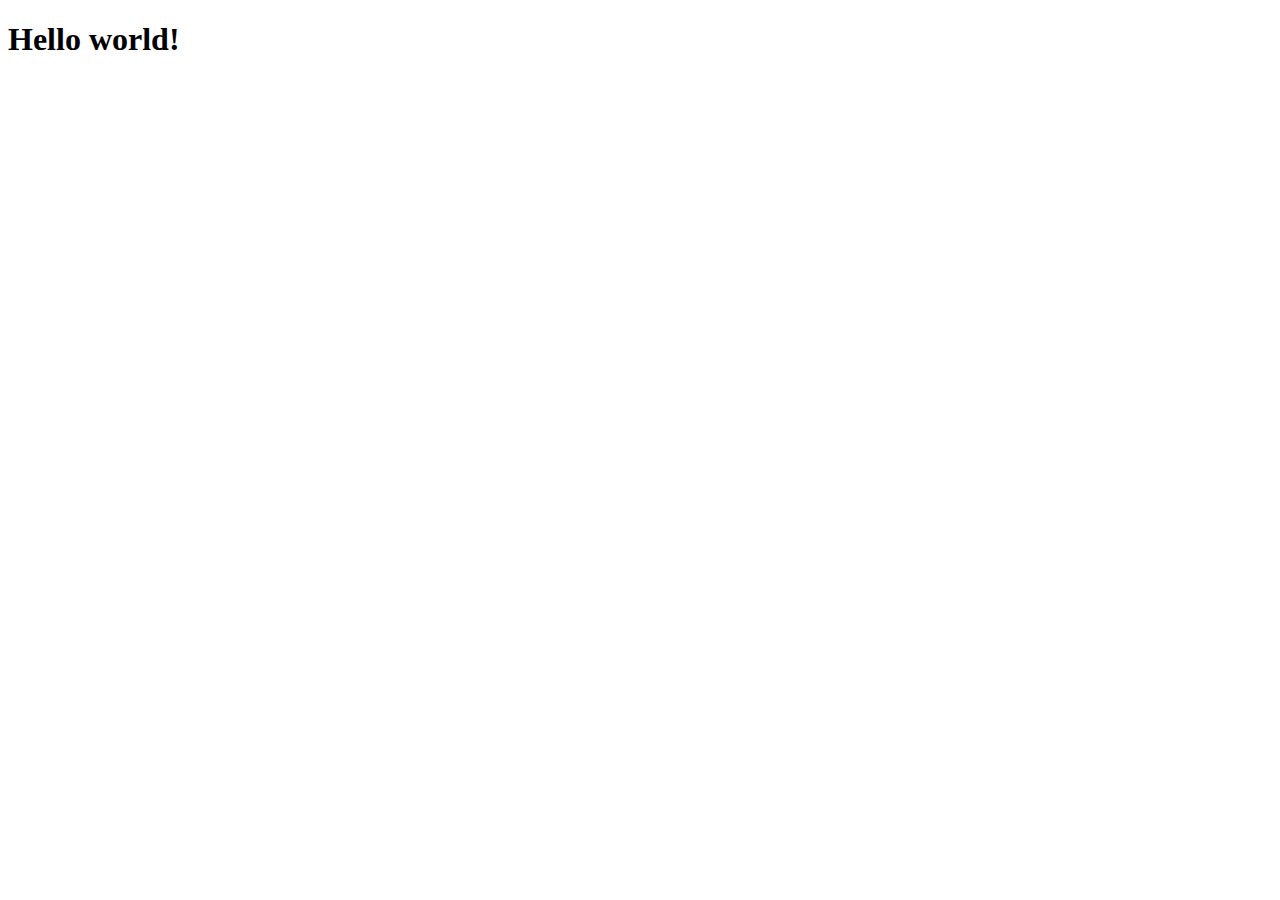
==== src/content/index.html @ f8f3c97d "initial commit" ====
<!DOCTYPE html>
<html lang="en">
<head>
  <meta charset="UTF-8">
  <meta name="viewport" content="width=device-width, initial-scale=1.0">
  <meta http-equiv="X-UA-Compatible" content="ie=edge">
  <title>Document</title>
  <link rel="stylesheet" href="css/main.css">
</head>
<body>
  <h1>Hello world!</h1>
  
  <script src="js/main.js"></script>
</body>
</html>
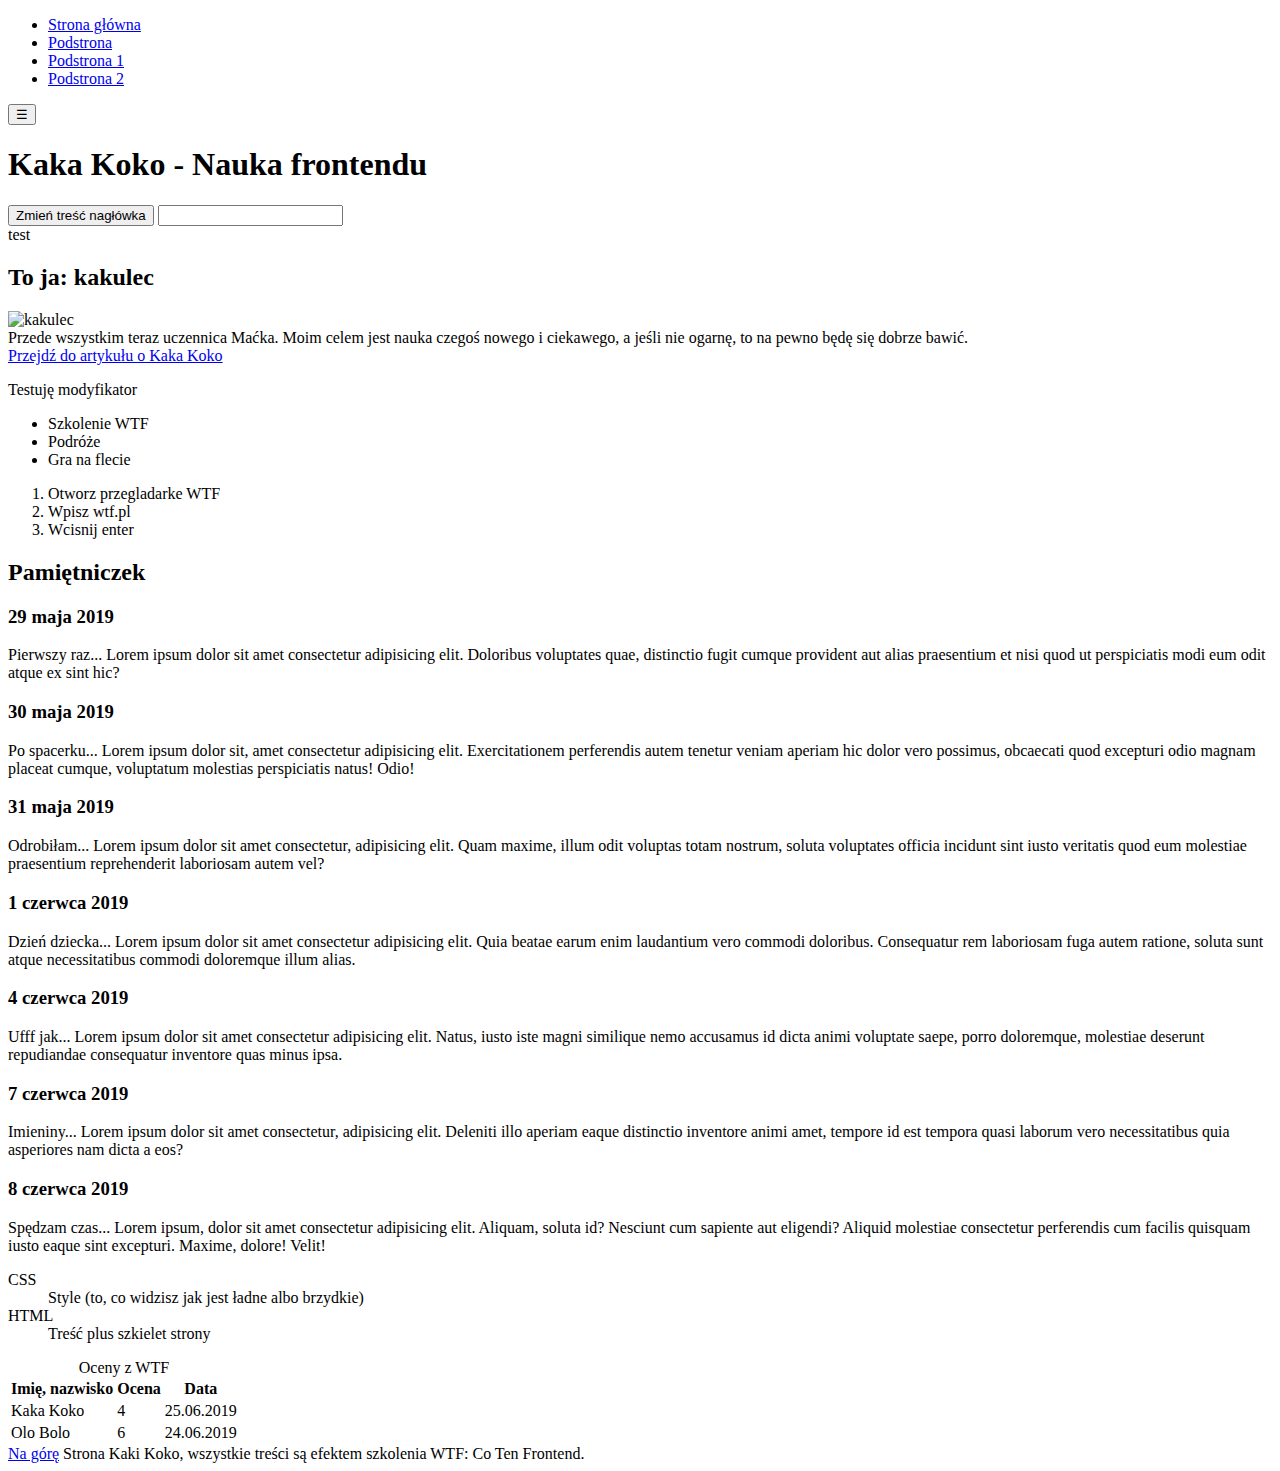
==== commit 6b0cffd3: "feat:moving to gulp" ====
--- a/src/content/index.html
+++ b/src/content/index.html
@@ -1,5 +1,6 @@
 <!DOCTYPE html>
 <html lang="en">
+
 <head>
   <meta charset="UTF-8">
   <meta name="viewport" content="width=device-width, initial-scale=1.0">
@@ -7,9 +8,152 @@
   <title>Document</title>
   <link rel="stylesheet" href="css/main.css">
 </head>
+
 <body>
-  <h1>Hello world!</h1>
-  
+  <header class="site-header">
+    <nav class="navigation">
+      <ul class="navigation__list navigation__list--js">
+        <li class="navigation__item"><a class="navigation__link" href="index.html">Strona główna</a></li>
+        <li class="navigation__item"><a class="navigation__link" href="podstrona.html">Podstrona</a></li>
+        <li class="navigation__item"><a class="navigation__link" href="podstrona.html">Podstrona 1 </a></li>
+        <li class="navigation__item"><a class="navigation__link" href="podstrona.html">Podstrona 2</a></li>
+
+      </ul>
+    </nav>
+    <button class="navigation__switcher navigation__switcher--js" aria-label="Otwórz menu">☰</button>
+
+  </header>
+  <main class="main" id="footerTop">
+    <header class="header">
+      <h1 class="main__header main__header--js">
+        Kaka Koko - Nauka frontendu
+      </h1>
+      <button class="main__button main__button--js">Zmień treść nagłówka</button>
+      <input class="focus">
+    </header>
+    <section class="about">
+      <div vclass="content">
+        <div class="box">test</div>
+        <h2 class="about__header">To ja: kakulec</h2>
+        <p class="about__paragraph">
+          <img src="assets/kakakoko.jpg" alt="kakulec" class="about__picture" /><br>
+          Przede wszystkim teraz uczennica Maćka. Moim celem jest nauka czegoś nowego i ciekawego, a jeśli nie
+          ogarnę, to na pewno będę się dobrze bawić. <br>
+          <a class="about__link" href="podstrona.html">Przejdź do artykułu o Kaka Koko</a>
+        </p>
+        <p class="about__paragraph about__paragraph--color about__paragraph--js"> Testuję modyfikator</p>
+
+        <section class="hobby">
+          <ul class="hobby__list">
+            <li>Szkolenie WTF</li>
+            <li>Podróże</li>
+            <li>Gra na flecie</li>
+
+          </ul>
+        </section>
+        <section class="plan">
+          <ol>
+            <li>Otworz przegladarke WTF</li>
+            <li>Wpisz wtf.pl</li>
+            <li>Wcisnij enter</li>
+
+          </ol>
+        </section>
+    </section>
+    <section id="Pamiętniczek" class="diary">
+      <h2 class="diary__Header">Pamiętniczek</h2>
+      <div class="grid">
+        <section class="day">
+          <h3 class="day__header">29 maja 2019</h3>
+          <p class="day__paragraph">
+            Pierwszy raz... Lorem ipsum dolor sit amet consectetur adipisicing elit. Doloribus voluptates quae,
+            distinctio fugit cumque provident aut alias praesentium et nisi quod ut perspiciatis modi eum odit atque ex
+            sint hic?
+          </p>
+        </section>
+        <section>
+          <h3 class="day__header">30 maja 2019</h3>
+          <p class="day__paragraph"> Po spacerku... Lorem ipsum dolor sit, amet consectetur adipisicing elit.
+            Exercitationem perferendis autem tenetur veniam aperiam hic dolor vero possimus, obcaecati quod excepturi
+            odio magnam placeat cumque, voluptatum molestias perspiciatis natus! Odio! </p>
+        </section>
+        <section>
+          <h3 class="day__header">31 maja 2019</h3>
+          <p class="day__paragraph"> Odrobiłam... Lorem ipsum dolor sit amet consectetur, adipisicing elit. Quam maxime,
+            illum odit voluptas totam nostrum, soluta voluptates officia incidunt sint iusto veritatis quod eum
+            molestiae praesentium reprehenderit laboriosam autem vel? </p>
+        </section>
+        <section>
+          <h3 class="day__header">1 czerwca 2019</h3>
+          <p class="day__paragraph"> Dzień dziecka... Lorem ipsum dolor sit amet consectetur adipisicing elit. Quia
+            beatae earum enim laudantium vero commodi doloribus. Consequatur rem laboriosam fuga autem ratione, soluta
+            sunt atque necessitatibus commodi doloremque illum alias. </p>
+        </section>
+        <section>
+          <h3 class="day__header">4 czerwca 2019</h3>
+          <p class="day__paragraph"> Ufff jak... Lorem ipsum dolor sit amet consectetur adipisicing elit. Natus, iusto
+            iste magni similique nemo accusamus id dicta animi voluptate saepe, porro doloremque, molestiae deserunt
+            repudiandae consequatur inventore quas minus ipsa. <br>
+          </p>
+        </section>
+
+        <section>
+          <h3 class="day__header">7 czerwca 2019</h3>
+          <p class="day__paragraph"> Imieniny... Lorem ipsum dolor sit amet consectetur, adipisicing elit. Deleniti illo
+            aperiam eaque distinctio inventore animi amet, tempore id est tempora quasi laborum vero necessitatibus quia
+            asperiores nam dicta a eos? <br>
+          </p>
+        </section>
+        <section>
+          <h3 class="day__header">8 czerwca 2019</h3>
+          <p class="day__paragraph"> Spędzam czas... Lorem ipsum, dolor sit amet consectetur adipisicing elit. Aliquam,
+            soluta id? Nesciunt cum sapiente aut eligendi? Aliquid molestiae consectetur perferendis cum facilis
+            quisquam iusto eaque sint excepturi. Maxime, dolore! Velit! <br>
+          </p>
+        </section>
+      </div>
+
+      <section class="glossary">
+        <dl>
+          <dt>CSS</dt>
+          <dd>Style (to, co widzisz jak jest ładne albo brzydkie)</dd>
+          <dt>HTML</dt>
+          <dd>Treść plus szkielet strony</dd>
+        </dl>
+
+        <section class="data">
+          <table class="table">
+            <caption class="table__header">Oceny z WTF</caption>
+            <thead>
+              <tr>
+                <th>Imię, nazwisko</th>
+                <th>Ocena</th>
+                <th>Data</th>
+              </tr>
+            </thead>
+            <tbody>
+              <tr>
+                <td>Kaka Koko</td>
+                <td>4</td>
+                <td>25.06.2019</td>
+              </tr>
+              <tr>
+                <td>Olo Bolo</td>
+                <td>6</td>
+                <td>24.06.2019</td>
+              </tr>
+            </tbody>
+          </table>
+        </section>
+      </section>
+    </section>
+    </div>
+  </main>
+  <footer class="footer">
+    <a href="#footerTop" class="footer__top">Na górę</a>
+    Strona Kaki Koko, wszystkie treści są efektem szkolenia WTF: Co Ten Frontend.
+  </footer>
   <script src="js/main.js"></script>
 </body>
+
 </html>